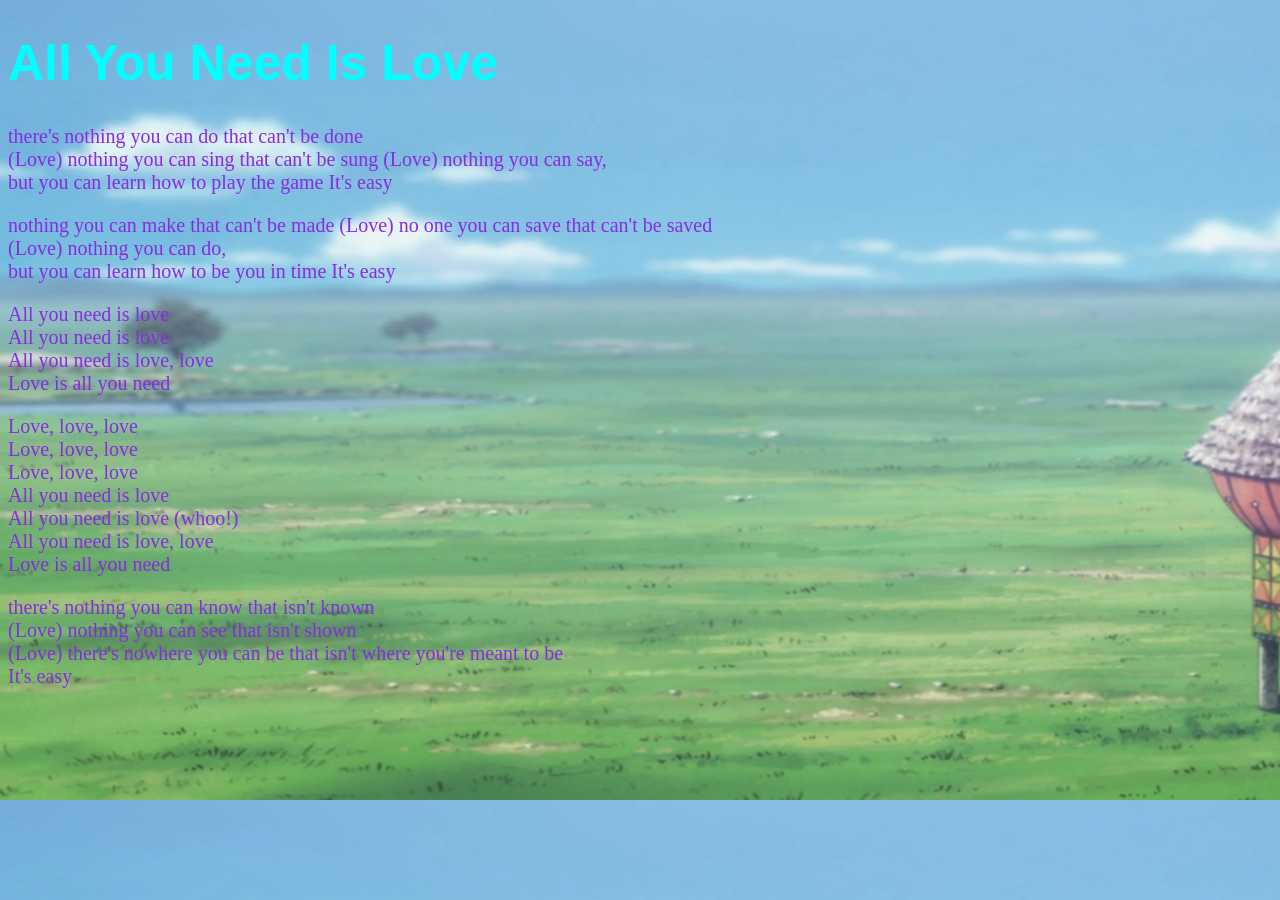
==== kapitel-1/love/index.html @ 4b941db1 "träna på color och bild , h1,br,backgrund image," ====
<!DOCTYPE html>
<html lang="en">
<head>
    <meta charset="UTF-8">
    <meta name="viewport" content="width=device-width, initial-scale=1.0">
    <title>All You Need Is Love</title>
    <link rel="stylesheet" href="style.css">
</head>
<body>
    <h1>All You Need Is Love </h1>
    <p>there's nothing you can do that can't be done <br>
(Love) nothing you can sing that can't be sung
(Love) nothing you can say, <br> but you can learn how to play the game
It's easy</p>
<p>nothing you can make that can't be made
(Love) no one you can save that can't be saved <br>
(Love) nothing you can do, <br> but you can learn how to be you in time
It's easy</p>
<p>All you need is love <br>
All you need is love <br>
All you need is love, love <br>
Love is all you need <br></p>
<p>Love, love, love <br>
Love, love, love <br>
Love, love, love <br>
All you need is love <br>
All you need is love (whoo!) <br>
All you need is love, love <br>
Love is all you need <br></p>
<p>there's nothing you can know that isn't known <br>
(Love) nothing you can see that isn't shown <br> 
(Love) there's nowhere you can be that isn't where you're meant to be <br>
It's easy <br></p>
</body>
</html>
---- kapitel-1/love/style.css ----
body{
    background-color: rgb(5, 3, 0);
    background-image: url(./bilder/wallhaven-lm358y.jpg);
    background-size: 1910px 800px;
}
h1 {
    color: aqua;
    font-size: 50px;
    font-family: 'Gill Sans', 'Gill Sans MT', Calibri, 'Trebuchet MS', sans-serif;

} 

p {color: blueviolet;
    font-size: 20px;
}
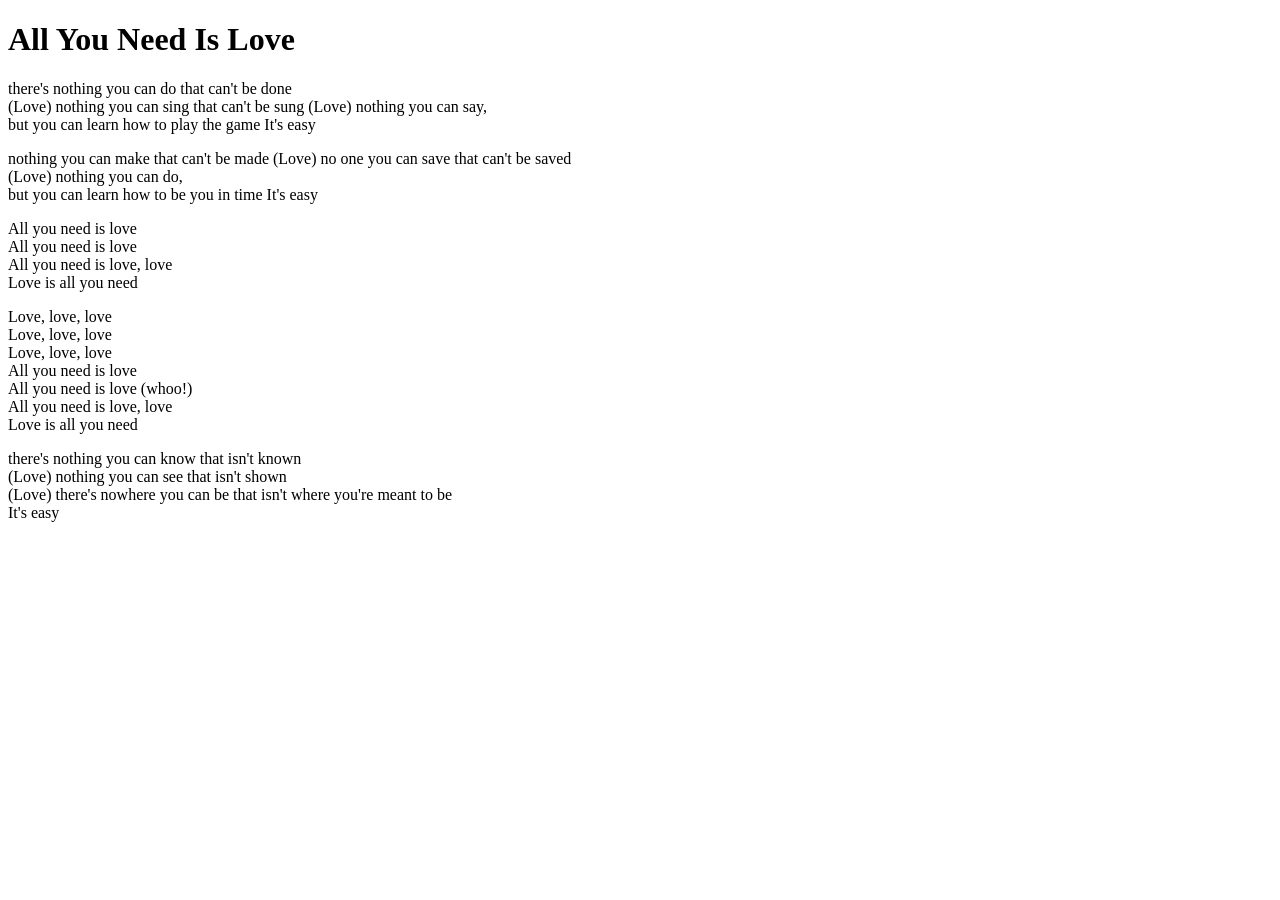
==== commit 8fc395e6: "tränat på table, caption, th, tr, td, styling," ====
--- a/kapitel-1/love/index.html
+++ b/kapitel-1/love/index.html
@@ -4,7 +4,7 @@
     <meta charset="UTF-8">
     <meta name="viewport" content="width=device-width, initial-scale=1.0">
     <title>All You Need Is Love</title>
-    <link rel="stylesheet" href="style.css">
+    <link rel="stylesheet" href=" ">
 </head>
 <body>
     <h1>All You Need Is Love </h1>
